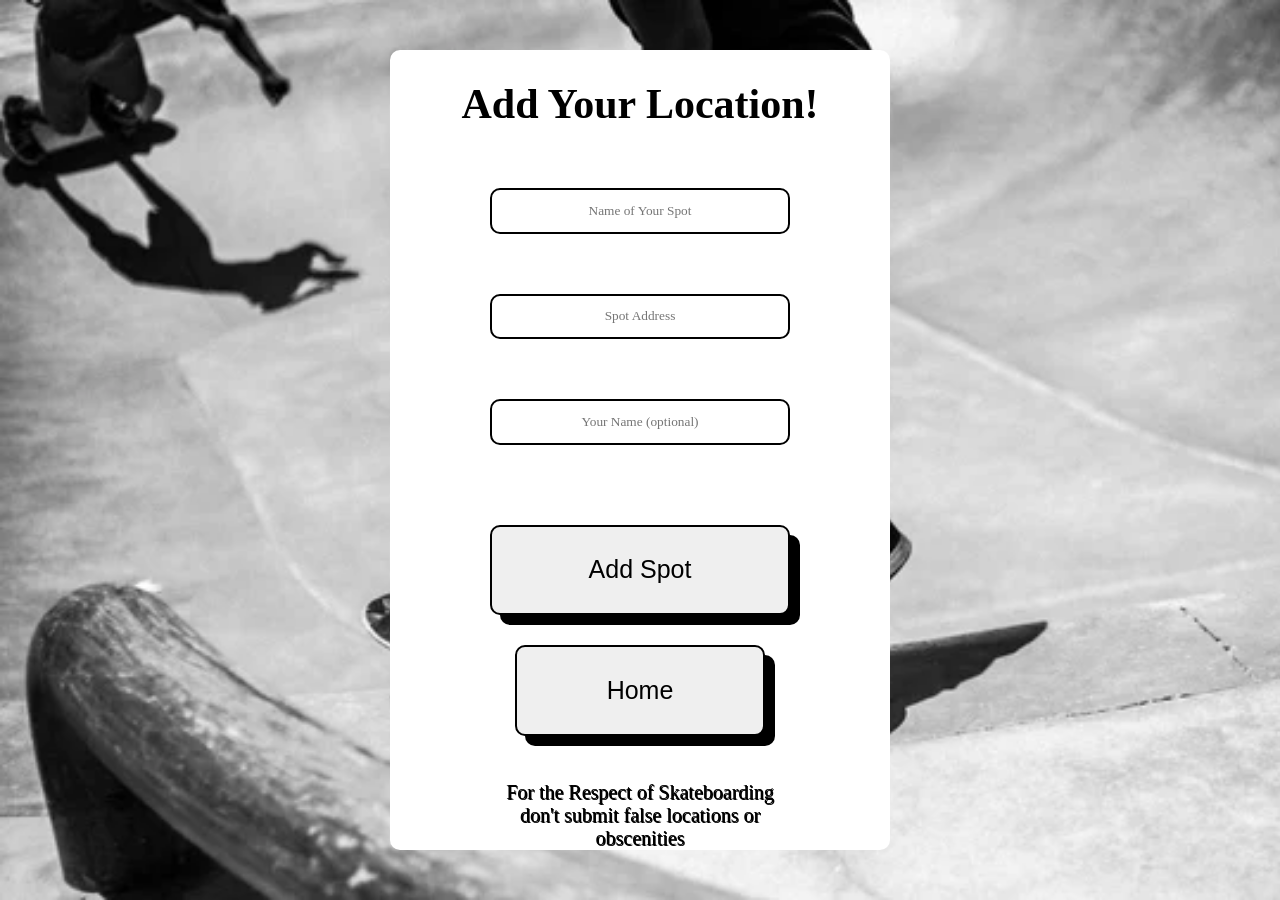
==== addlocation.html @ bb1b2ace "newcommit" ====
<!DOCTYPE html>
<html lang="en">
<head>
    <meta charset="UTF-8">
    <meta name="viewport" content="width=device-width, initial-scale=1.0">
    <title>Add your spot!</title>
    <link rel="stylesheet" href="search.css">
</head>
<body>
    <div class="containers">
        <div class="background2"></div>
            <div class="addSpot">
                <h1>Add Your Location!</h1>
                <input type="text" id="spotName" class="locationName" placeholder="Name of Your Spot">
                <input type="text" id="spotAddress" class="locationName" placeholder="Spot Address">
                <input type="text" id="spotSubmitter" class="locationName" placeholder="Your Name (optional)">
                <button type="button" id="addSpt" class="addSpots">Add Spot</button>
                <button onclick="window.location.href = 'index.html'" type="button" id="logoutBtn" class="home" role="button">Home</button>
                <div class="respect">For the Respect of Skateboarding don't submit false locations or obscenities</div>
            </div>
        </div>

        <script>
            async function displaySpots() {
                let response = await fetch('addlocation.php');
                let spots = await response.json();
                let spotsList = document.getElementById('spotsList');
                spotsList.innerHTML = ''; 
        
                spots.forEach(spot => {
                    let li = document.createElement('li');
                    li.textContent = `${spot.name} - ${spot.address} (${spot.submitter})`;
                    spotsList.appendChild(li);
                });
            }
        
            document.getElementById('addSpt').addEventListener('click', async function() {
                let spotName = document.getElementById('spotName').value;
                let spotAddress = document.getElementById('spotAddress').value;
                let spotSubmitter = document.getElementById('spotSubmitter').value;
        
                if (!spotName || !spotAddress) {
                    alert("Please enter both the name and address of the spot!");
                    return;
                }
        
                let response = await fetch('addlocation.php', {
                    method: 'POST',
                    headers: {
                        'Content-Type': 'application/x-www-form-urlencoded'
                    },
                    body: `name=${encodeURIComponent(spotName)}&address=${encodeURIComponent(spotAddress)}&submitter=${encodeURIComponent(spotSubmitter)}`
                });
        
                let result = await response.json();
        
                if (result.success) {
                    alert(result.message); 
                    document.getElementById('spotName').value = '';
                    document.getElementById('spotAddress').value = '';
                    document.getElementById('spotSubmitter').value = '';
                    
                    displaySpots();
                } else {
                    alert('Error adding spot: ' + result.message); 
                }
            });
        
           
            window.onload = function() {
                displaySpots();
            };
        </script>
        
    </div>

</body>
</html>
---- search.css ----
*{
    font-family: 'Times New Roman', Times, serif;
    margin: 0px;
    padding: 0px;
    text-decoration: none;
    box-sizing: border-box;

}
.containers{
    background: url(images/skatebaord.webp);
    height: 100vh;
    width: 100%;
    background-size: cover;
    position: relative;
}
.addSpot{
    position: relative;
    text-align: center;
    align-items: center;
    width: 500px;
    height: 800px;
    background: white;
    border: none;
    border-radius: 10px;
    top: 50%;
    left: 50%;
    transform: translate(-50%,-50%);

    display: flex;
    flex-direction: column; 
}
.addSpot h1{
    margin-top: 30px;
    font-size: 42px;
}

.locationName{
    width: 300px;
    height: 50px;
    border: 2px solid black;
    border-radius: 10px;
    margin-top: 60px;
    text-align: center;

}
.addSpots{
    width: 300px;
    height: 100px;
    margin-top: 80px;
    font-size: 25px;
    font-family: Impact, Haettenschweiler, 'Arial Narrow Bold', sans-serif;
    border: 2px solid black;
    border-radius: 10px;
    box-shadow: 10px 10px;
}
.addSpots:hover{
    cursor: pointer;
    background: gainsboro;
}
.respect{
    margin-top: 45px;
    font-size: 20px;
    width: 300px;
    text-shadow: 1px 1px;
}
.searchBox{
    margin-top: 20px;
    width: 350px;
    height: 50px;
    font-size: 20px;
    border: 2px solid black;
    border-radius: 10px;
    box-shadow: 3px 3px;
    outline: none;
    text-align: center;
}
ul#spotsList{
    list-style-type: none;
    padding: 0;
    margin: 20px 0;

}
ul#spotsList li{
    background: linear-gradient(45deg, rgb(182, 182, 182), gainsboro);
    border: 1px solid rgb(214, 212, 212);
    border-radius: 5px;
    font-size: 20px;
    display: flex;
    margin: 5px 0;
    padding: 10px;
    justify-content: space-between;
    align-items: center;
}
ul#spotsList li:hover{
    background: gray;
    cursor: pointer;
}
.home{
    width: 250px;
    height: 100px;
    margin-top: 30px;
    font-size: 25px;
    font-family: Impact, Haettenschweiler, 'Arial Narrow Bold', sans-serif;
    border: 2px solid black;
    border-radius: 10px;
    box-shadow: 10px 10px;
}
.home:hover{
    cursor: pointer;
    background: gainsboro;
}
.homeS{
    width: 125px;
    height: 65px;
    margin-top: 30px;
    font-size: 25px;
    font-family: Impact, Haettenschweiler, 'Arial Narrow Bold', sans-serif;
    border: 2px solid black;
    border-radius: 10px;
    box-shadow: 10px 10px;
    position: relative;
    top:75%;
    transform: translate(-140%,-90%);
}
.homeS:hover{
    cursor: pointer;
    background: gainsboro;

}
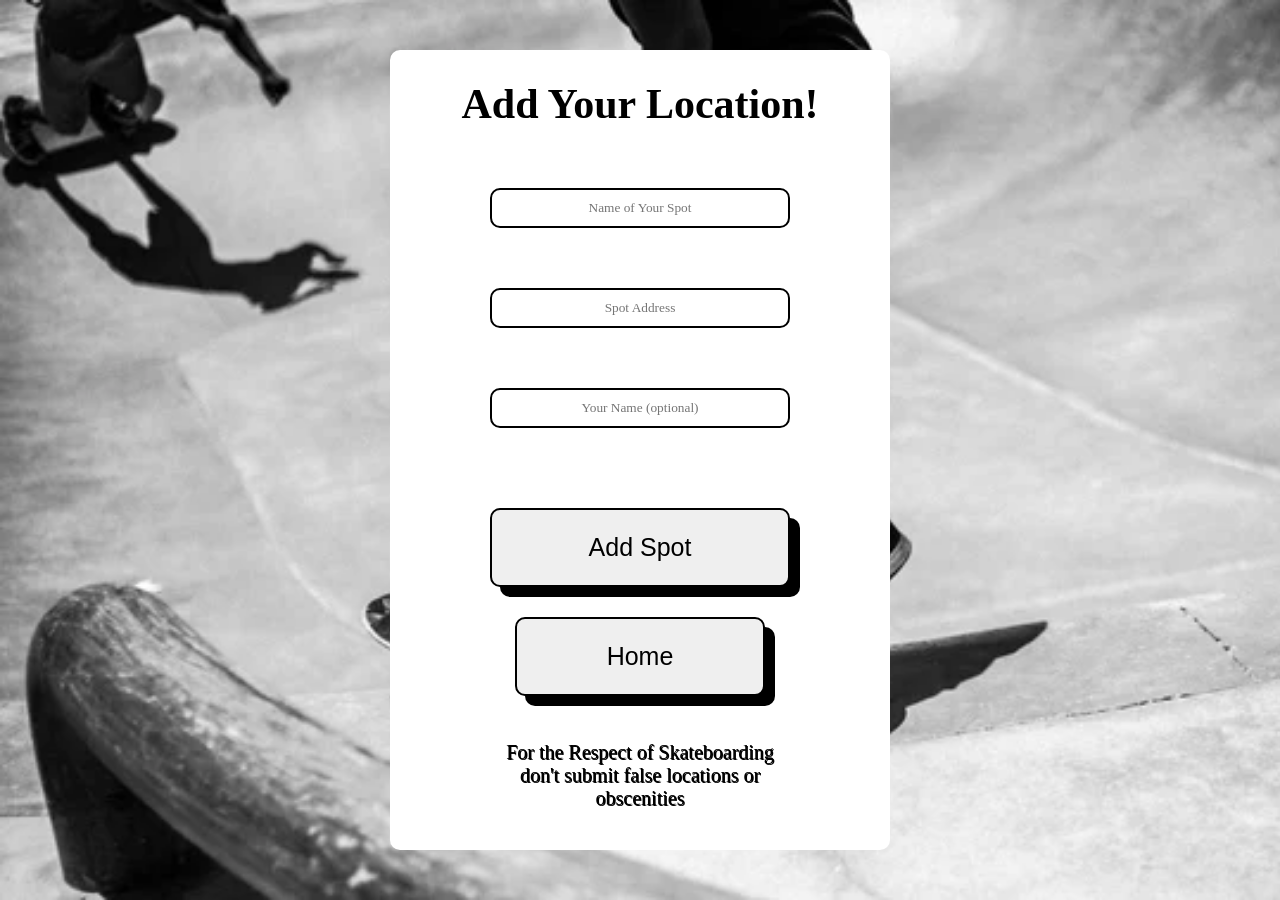
==== commit 65ad8eff: "anothercommit" ====
--- a/addlocation.html
+++ b/addlocation.html
@@ -3,47 +3,57 @@
 <head>
     <meta charset="UTF-8">
     <meta name="viewport" content="width=device-width, initial-scale=1.0">
-    <title>Add your spot!</title>
+    <title>Add Your Spot!</title>
     <link rel="stylesheet" href="search.css">
 </head>
 <body>
     <div class="containers">
         <div class="background2"></div>
-            <div class="addSpot">
-                <h1>Add Your Location!</h1>
-                <input type="text" id="spotName" class="locationName" placeholder="Name of Your Spot">
-                <input type="text" id="spotAddress" class="locationName" placeholder="Spot Address">
-                <input type="text" id="spotSubmitter" class="locationName" placeholder="Your Name (optional)">
-                <button type="button" id="addSpt" class="addSpots">Add Spot</button>
-                <button onclick="window.location.href = 'index.html'" type="button" id="logoutBtn" class="home" role="button">Home</button>
-                <div class="respect">For the Respect of Skateboarding don't submit false locations or obscenities</div>
-            </div>
+        <div class="addSpot">
+            <h1>Add Your Location!</h1>
+            <input type="text" id="spotName" class="locationName" placeholder="Name of Your Spot" required>
+            <input type="text" id="spotAddress" class="locationName" placeholder="Spot Address" required>
+            <input type="text" id="spotSubmitter" class="locationName" placeholder="Your Name (optional)">
+            <button type="button" id="addSpt" class="addSpots">Add Spot</button>
+            <button onclick="window.location.href = 'welcome.html'" type="button" id="logoutBtn" class="home" role="button">Home</button>
+            <div class="respect">For the Respect of Skateboarding don't submit false locations or obscenities</div>
+            <ul id="spotsList"></ul>
         </div>
+    </div>
 
-        <script>
-            async function displaySpots() {
+    <script>
+        async function displaySpots() {
+            try {
                 let response = await fetch('addlocation.php');
                 let spots = await response.json();
                 let spotsList = document.getElementById('spotsList');
-                spotsList.innerHTML = ''; 
-        
-                spots.forEach(spot => {
-                    let li = document.createElement('li');
-                    li.textContent = `${spot.name} - ${spot.address} (${spot.submitter})`;
-                    spotsList.appendChild(li);
-                });
+                spotsList.innerHTML = '';
+
+                if (spots.length === 0) {
+                    spotsList.innerHTML = '<li>No spots found.</li>';
+                } else {
+                    spots.forEach(spot => {
+                        let li = document.createElement('li');
+                        li.textContent = `${spot.name} - ${spot.address} (${spot.submitter})`;
+                        spotsList.appendChild(li);
+                    });
+                }
+            } catch (error) {
+                console.error('Error fetching spots:', error);
             }
-        
-            document.getElementById('addSpt').addEventListener('click', async function() {
-                let spotName = document.getElementById('spotName').value;
-                let spotAddress = document.getElementById('spotAddress').value;
-                let spotSubmitter = document.getElementById('spotSubmitter').value;
-        
-                if (!spotName || !spotAddress) {
-                    alert("Please enter both the name and address of the spot!");
-                    return;
-                }
-        
+        }
+
+        document.getElementById('addSpt').addEventListener('click', async function() {
+            let spotName = document.getElementById('spotName').value;
+            let spotAddress = document.getElementById('spotAddress').value;
+            let spotSubmitter = document.getElementById('spotSubmitter').value;
+
+            if (!spotName || !spotAddress) {
+                alert("Please enter both the name and address of the spot!");
+                return;
+            }
+
+            try {
                 let response = await fetch('addlocation.php', {
                     method: 'POST',
                     headers: {
@@ -51,28 +61,30 @@
                     },
                     body: `name=${encodeURIComponent(spotName)}&address=${encodeURIComponent(spotAddress)}&submitter=${encodeURIComponent(spotSubmitter)}`
                 });
-        
+
                 let result = await response.json();
-        
+
                 if (result.success) {
                     alert(result.message); 
+                    // Clear input fields
                     document.getElementById('spotName').value = '';
                     document.getElementById('spotAddress').value = '';
                     document.getElementById('spotSubmitter').value = '';
                     
+                    // Refresh spots list
                     displaySpots();
                 } else {
                     alert('Error adding spot: ' + result.message); 
                 }
-            });
-        
-           
-            window.onload = function() {
-                displaySpots();
-            };
-        </script>
-        
-    </div>
+            } catch (error) {
+                console.error('Error adding spot:', error);
+                alert('An error occurred while adding the spot. Please try again.');
+            }
+        });
 
+        window.onload = function() {
+            displaySpots();
+        };
+    </script>
 </body>
 </html>
